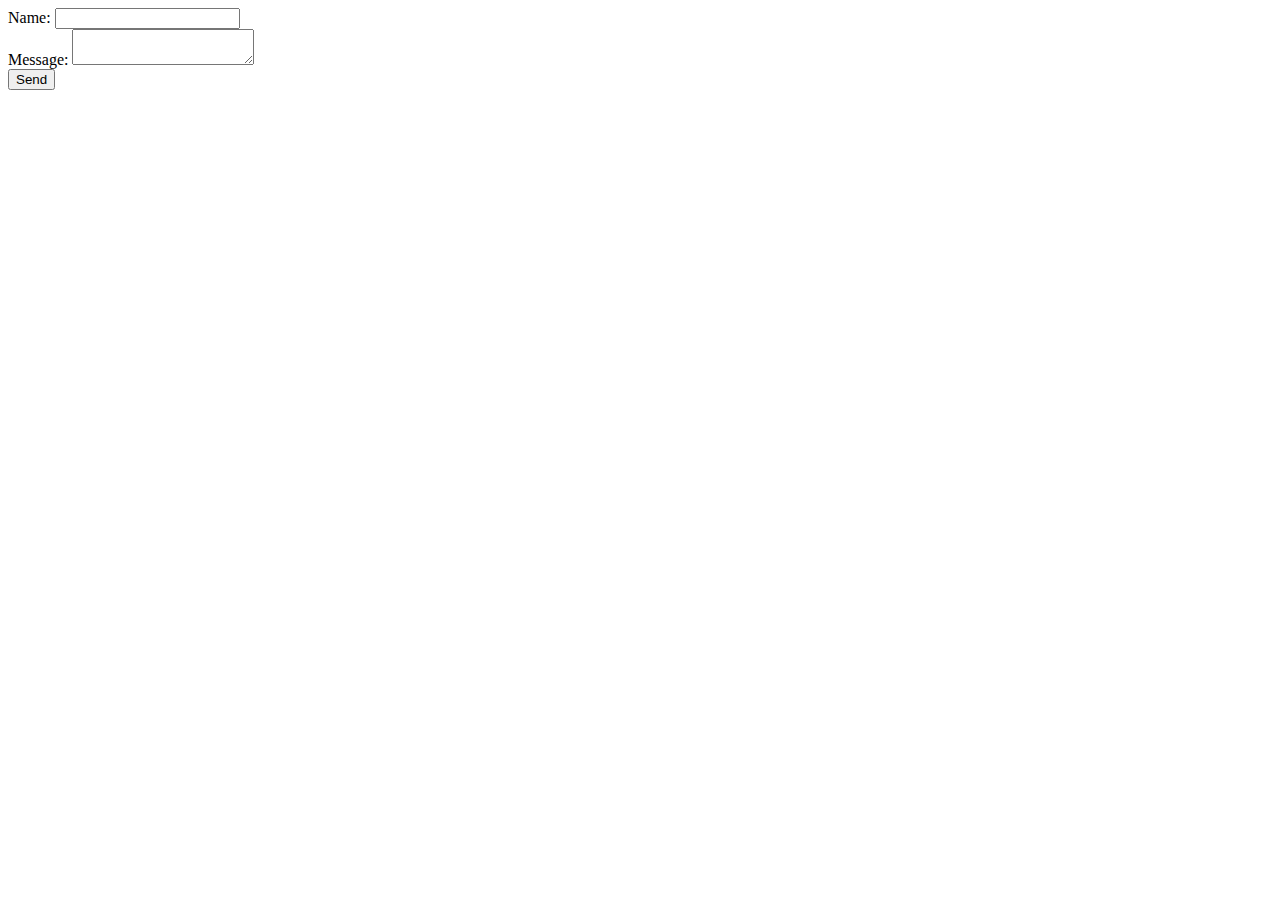
==== contact.html @ 5fc3ceb3 "Base" ====
<!DOCTYPE html>
<html lang="en">
<head>
    <meta charset="UTF-8">
    <meta http-equiv="X-UA-Compatible" content="IE=edge">
    <meta name="viewport" content="width=device-width, initial-scale=1.0">
    <title>Contact Me</title>
</head>
<body>
    <!--Create a beautiful contact me form that sends me an email-->
    <form action="mailto:bellsoshi@gmail.com" method="post" enctype="text/plain">
        <label for="name">Name: </label>
        <input type="text" id="name" name="name">
        <br>
        <label for="message">Message: </label>
        <textarea id="message" name="message"></textarea>
        <br>
        <input type="submit" value="Send">
    </form>

</body>
</html>
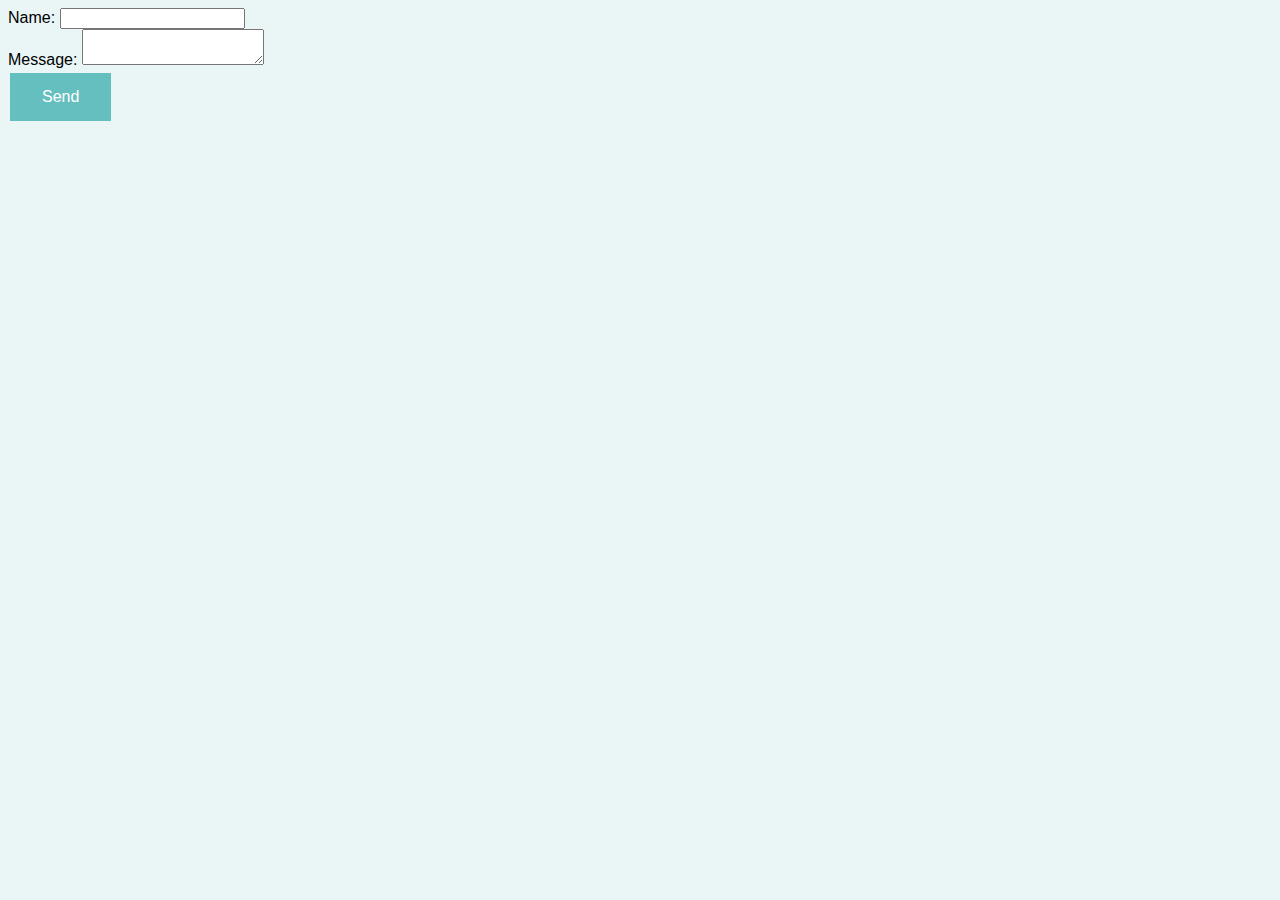
==== commit 4f723acd: "Updated personal website." ====
--- a/contact.html
+++ b/contact.html
@@ -5,6 +5,7 @@
     <meta http-equiv="X-UA-Compatible" content="IE=edge">
     <meta name="viewport" content="width=device-width, initial-scale=1.0">
     <title>Contact Me</title>
+    <link rel="stylesheet" href="css/styles.css"></link>
 </head>
 <body>
     <!--Create a beautiful contact me form that sends me an email-->
@@ -15,7 +16,7 @@
         <label for="message">Message: </label>
         <textarea id="message" name="message"></textarea>
         <br>
-        <input type="submit" value="Send">
+        <input class="submitBtn" type="submit" value="Send">
     </form>
 
 </body>
--- a/css/styles.css
+++ b/css/styles.css
@@ -0,0 +1,38 @@
+body{
+background-color: #EAF6F6;    
+font-family: 'Montserrat', sans-serif;
+}
+
+h1{
+    color:#66BFBF;
+}
+
+h2{
+    color:#66BFBF;
+}
+
+h3{
+    color:#66BFBF;
+}
+
+hr{
+    border-style: none;
+    border-top: dotted;
+    border-color: grey;
+    border-width: 5px;
+    width: 5%;
+}
+
+/*Create a interactive button class */
+.submitBtn {
+    background-color: #66BFBF;
+    border: none;
+    color: white;
+    padding: 15px 32px;
+    text-align: center;
+    text-decoration: none;
+    display: inline-block;
+    font-size: 16px;
+    margin: 4px 2px;
+    cursor: pointer;
+}